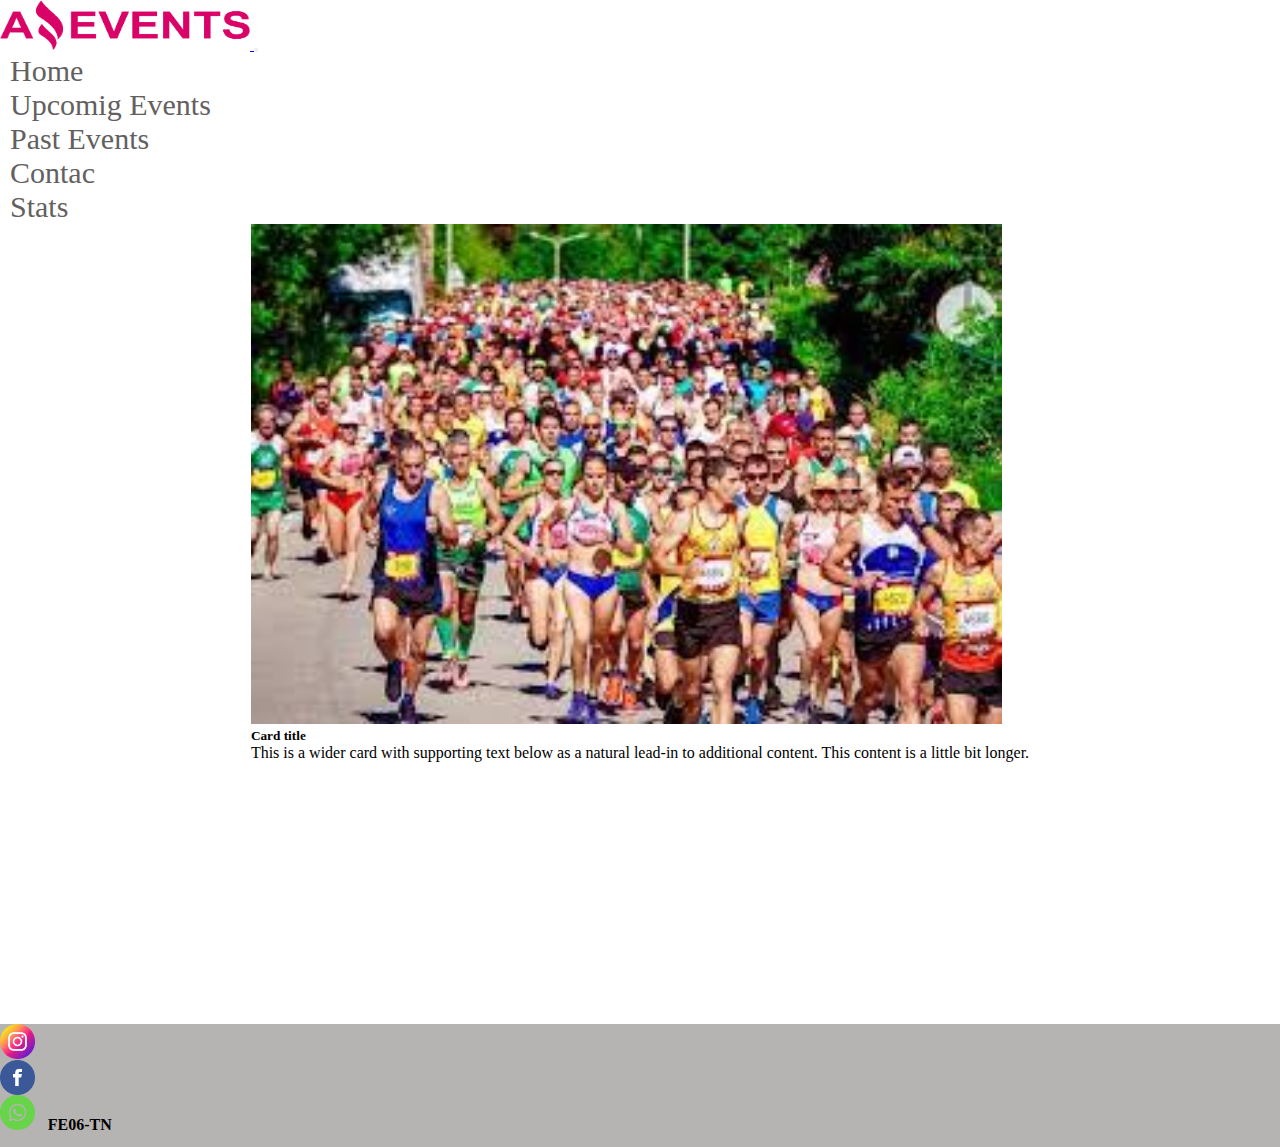
==== pages/details.html @ 10bf7da7 "js" ====
<!DOCTYPE html>
<html lang="en">

<head>
    <meta charset="UTF-8">
    <meta http-equiv="X-UA-Compatible" content="IE=edge">
    <meta name="viewport" content="width=device-width, initial-scale=1.0">
    <link href="https://cdn.jsdelivr.net/npm/bootstrap@5.3.0-alpha1/dist/css/bootstrap.min.css" rel="stylesheet"
        integrity="sha384-GLhlTQ8iRABdZLl6O3oVMWSktQOp6b7In1Zl3/Jr59b6EGGoI1aFkw7cmDA6j6gD" crossorigin="anonymous">
    <link rel="stylesheet" href="../assets/CSS/style.css">
    <link rel="shortcut icon" href="../assets/img/favicom.ico" type="image/x-icon">
    <title>Amazing Events | Details</title>
</head>

<body>
    <header>
        <nav class="navbar navbar-expand-lg bg-body-tertiary">
            <div class="container-fluid">
                <a class="navbar-brand" href="#">
                    <img src="../assets/img/Logo.png" width="250" height="50" alt="Logo"
                        class="d-inline-block align-text-top">
                </a>
                <button class="navbar-toggler" type="button" data-bs-toggle="collapse"
                    data-bs-target="#navbarSupportedContent" aria-controls="navbarSupportedContent"
                    aria-expanded="false" aria-label="Toggle navigation">
                    <span class="navbar-toggler-icon"></span>
                </button>
                <div class="collapse navbar-collapse " id="navbarSupportedContent">
                    <ul class="navbar-nav me-auto mb-2 mb-lg-0">
                        <li class="nav-item">
                            <a href="/index.html">Home</a>
                        </li>
                        <li class="nav-item">
                            <a href="./upcoming_events.html">Upcomig Events</a>
                        </li>
                        <li class="nav-item">
                            <a href="./pastevent.html">Past Events</a>
                        </li>
                        <li class="nav-item">
                            <a href="./contact.html">Contac</a>
                        </li>
                        <li class="nav-item">
                            <a href="./stats.html">Stats</a>
                        </li>
                    </ul>
                </div>
            </div>
        </nav>
    </header>
    <main>
        <div class="Details">
            <div class="card mb-3 ">
                <div class="row g-0 container">
                    <div class="col-md-4">
                        <img src="../assets/img/Marathon.jpg" height="500" class="img-fluid rounded-start" alt="marathon">
                    </div>
                    <div class="col-md-8">
                        <div class="card-body">
                            <h5 class="card-title">Card title</h5>
                            <p class="card-text">This is a wider card with supporting text below as a natural lead-in to
                                additional content. This content is a little bit longer.</p>
                        </div>
                    </div>
                </div>
            </div>
        </div>
    </main>
    <footer>
        <div class="container d-flex">
            <img class="foot" src="../assets/img/instagram.png" height="35" width="35" alt="instagram">
            <img class="foot" src="../assets/img/facebook.png" height="35" width="35" alt="facebook">
            <img class="foot" src="../assets/img/WhatsApp.png" height="35" width="35" alt="WhatsApp">
        </div>
        <div class="foot">
            <h4>FE06-TN</h4>
        </div>
    </footer>
    <script src="https://cdn.jsdelivr.net/npm/bootstrap@5.3.0-alpha1/dist/js/bootstrap.bundle.min.js"
        integrity="sha384-w76AqPfDkMBDXo30jS1Sgez6pr3x5MlQ1ZAGC+nuZB+EYdgRZgiwxhTBTkF7CXvN"
        crossorigin="anonymous"></script>

</body>

</html>
---- assets/CSS/style.css ----
* {
    padding: 0;
    margin: 0;
    box-sizing: border-box;
}

li>a {
    text-decoration: none;
    color: rgb(99, 96, 96);
    padding: 10px;
    font-family: Tahoma;
    font-size: 30px;
}


.cardBody {
    margin-top: 5%;
    margin-bottom: 5%;
    display: flex;
    flex-wrap: wrap;
    justify-content: space-evenly;

}

.card-footer {
    display: flex;
    justify-content: space-between;
}

.foot {
    margin: 1%;
    display: flex;
}

footer {
    display: flex;
    align-items: baseline;
    background-color: rgb(182, 179, 179);

}

.Details {
    display: flex;
    justify-content: center;
}
main{
    min-height: 800px;
}

@media screen and (max-width:425px)  {
    .Arrow{
        height: 30px;
    }
}
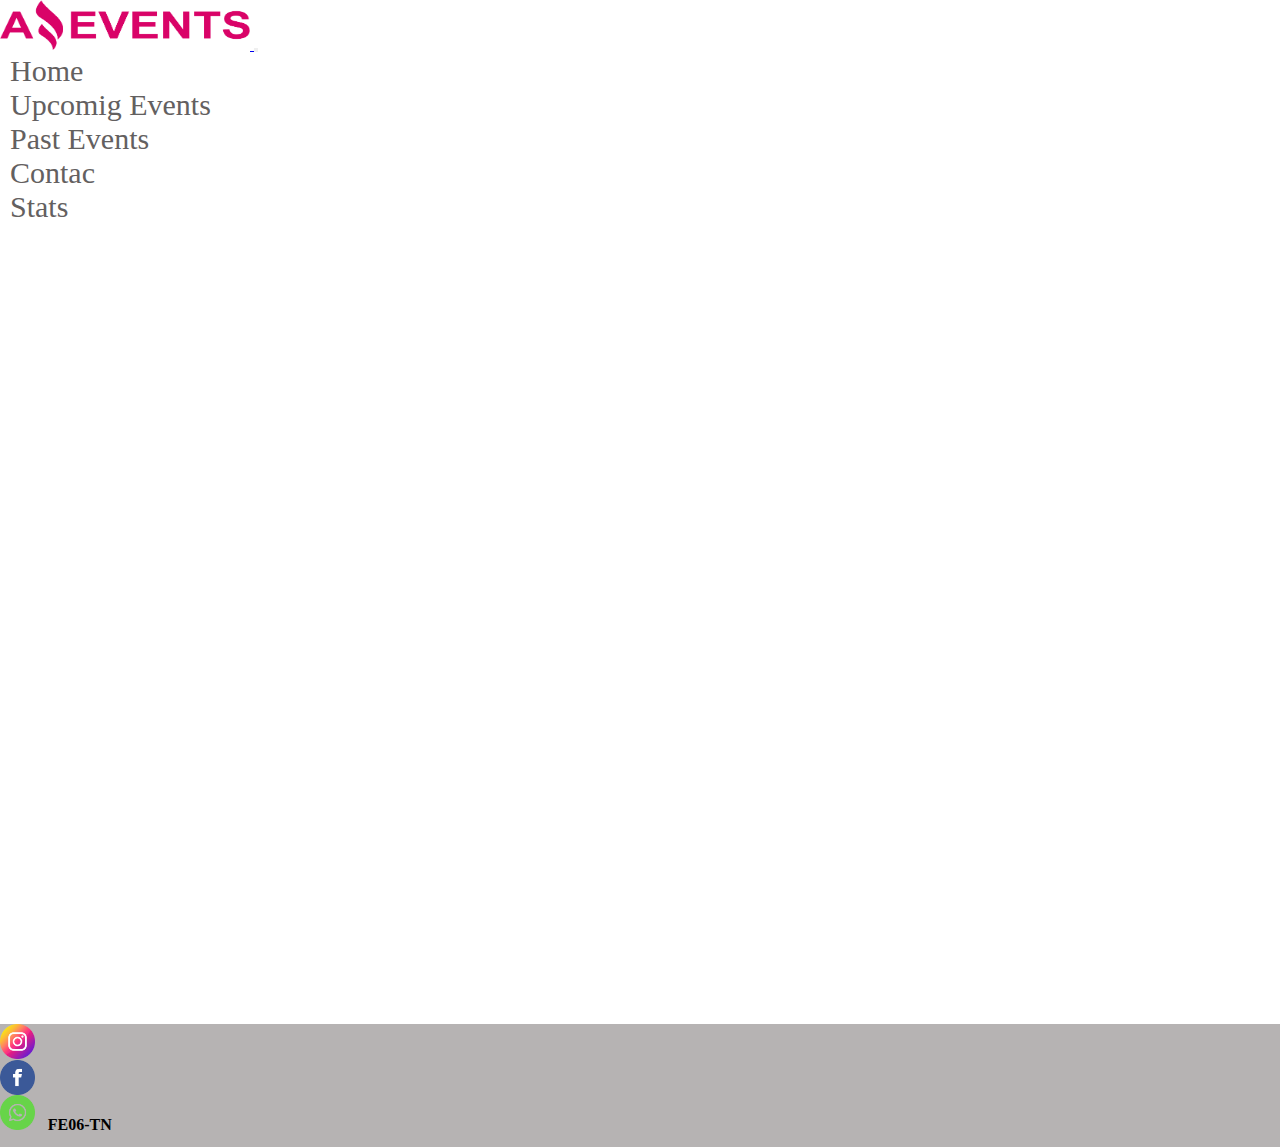
==== commit d17b0024: "task3" ====
--- a/pages/details.html
+++ b/pages/details.html
@@ -48,21 +48,8 @@
         </nav>
     </header>
     <main>
-        <div class="Details">
+        <div id="detalles" class="Details">
             <div class="card mb-3 ">
-                <div class="row g-0 container">
-                    <div class="col-md-4">
-                        <img src="../assets/img/Marathon.jpg" height="500" class="img-fluid rounded-start" alt="marathon">
-                    </div>
-                    <div class="col-md-8">
-                        <div class="card-body">
-                            <h5 class="card-title">Card title</h5>
-                            <p class="card-text">This is a wider card with supporting text below as a natural lead-in to
-                                additional content. This content is a little bit longer.</p>
-                        </div>
-                    </div>
-                </div>
-            </div>
         </div>
     </main>
     <footer>
@@ -78,6 +65,8 @@
     <script src="https://cdn.jsdelivr.net/npm/bootstrap@5.3.0-alpha1/dist/js/bootstrap.bundle.min.js"
         integrity="sha384-w76AqPfDkMBDXo30jS1Sgez6pr3x5MlQ1ZAGC+nuZB+EYdgRZgiwxhTBTkF7CXvN"
         crossorigin="anonymous"></script>
+        <script type="module" src="../assets/script/amazing.js"></script>
+        <script type="module" src="../assets/script/datails.js"></script>
 
 </body>
 
--- a/assets/CSS/style.css
+++ b/assets/CSS/style.css
@@ -12,7 +12,9 @@
     font-size: 30px;
 }
 
-
+.card{
+    margin: 0%;
+}
 .cardBody {
     margin-top: 5%;
     margin-bottom: 5%;
